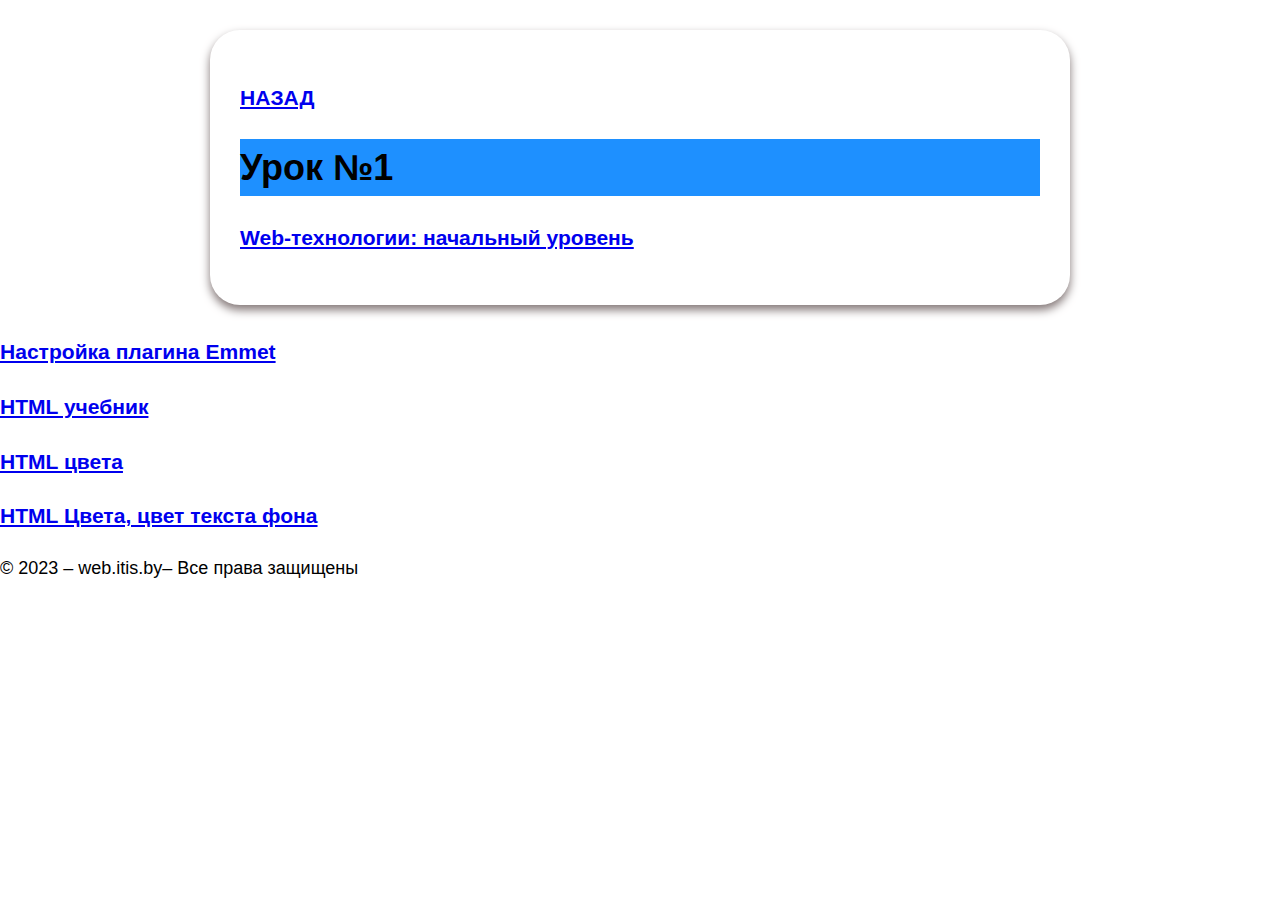
==== 1.html @ 1b0ec6f7 "Add files via upload" ====
<!DOCTYPE html>
<html lang="ru">
<head>
<meta charset="utf-8" />
<link rel="stylesheet" href="style.css">
<title>Код блочного сайта</title>
</head>
<div class="card">
<header>
<h3><a href="index.html">НАЗАД</a></h3>


 <h1 style="background-color:DodgerBlue;">Урок №1</h1>
</header>
<section >
 
  
  <h3><a href="https://stepik.org/course/82108/promo#toc">Web-технологии: начальный уровень</a></h3>
  <p></p>
 </div>
</section>
<section >
 <div >
   <h3><a href="https://ru.anyquestion.info/a/pochemu-plagin-emmet-mozhet-ne-rabotat-v-sublime-text-i-kak-eto-ispravit">Настройка плагина Emmet</a></h3>
  <p></p>
 </div>
</section>
<section>
 <div >
<h3><a href="https://html5css.ru/html/default.php">HTML учебник</h3>
  <h3><a href= "https://colorscheme.ru/html-colors.html"> HTML цвета</a></h3>
  
  <h3><a href="https://html5css.ru/html/html_colors.php">HTML Цвета, цвет текста фона</a></h3>
  <p></p>
 </div>
</section>
<section >
 <div >
  
  
  <p></p>
 </div>
</section>
<footer>
 <p>&copy; 2023 – web.itis.by– Все права защищены</p>
</footer>
</body>
</html>
---- style.css ----
body {
    margin: 0;
    /*background-color: rgb(241, 228, 211);*/
    background-image: url("pattern.png");
    font-family: 'Segoe UI', Tahoma, Geneva, Verdana, sans-serif;
    font-size: 18px;
    line-height: 1.6;
}

.a1 {
    text-decoration: none;
    color: #fff;
}

.card-title {
    color: rgb(65, 215, 138);
    font-size: 35px;
}

.card {
    width: 800px;
    margin: 30px auto;
    padding: 30px;
    background-color: #fff;
    box-shadow: 0 5px 10px rgb(131, 119, 119);
    border-radius: 30px;
}

.card-foto {
    display: block;
    width: 200px;
    height: 200px;
    margin: 0 auto;
    border-radius: 50%;
    box-shadow: 0 5px 10px rgb(22, 19, 19);
}

.card-title1 {
    text-align: left;
    font-size: 20px;
    color: rgb(65, 215, 138);
}

.card-list {
    list-style-type: none;
}

.button {
    padding: 15px 25px;
    font-size: 24px;
    text-align: center;
    cursor: pointer;
    outline: none;
    color: #fff;
    background-color: #4CAF50;
    border: none;
    border-radius: 35px;
    box-shadow: 0 10px #999;
}

.button:hover {
    background-color: #3e8e41
}

.button:active {
    color: #fff;
    background-color: #3e8e41;
    box-shadow: 0 5px #666;
    transform: translateY(4px) translateX(18px);

}
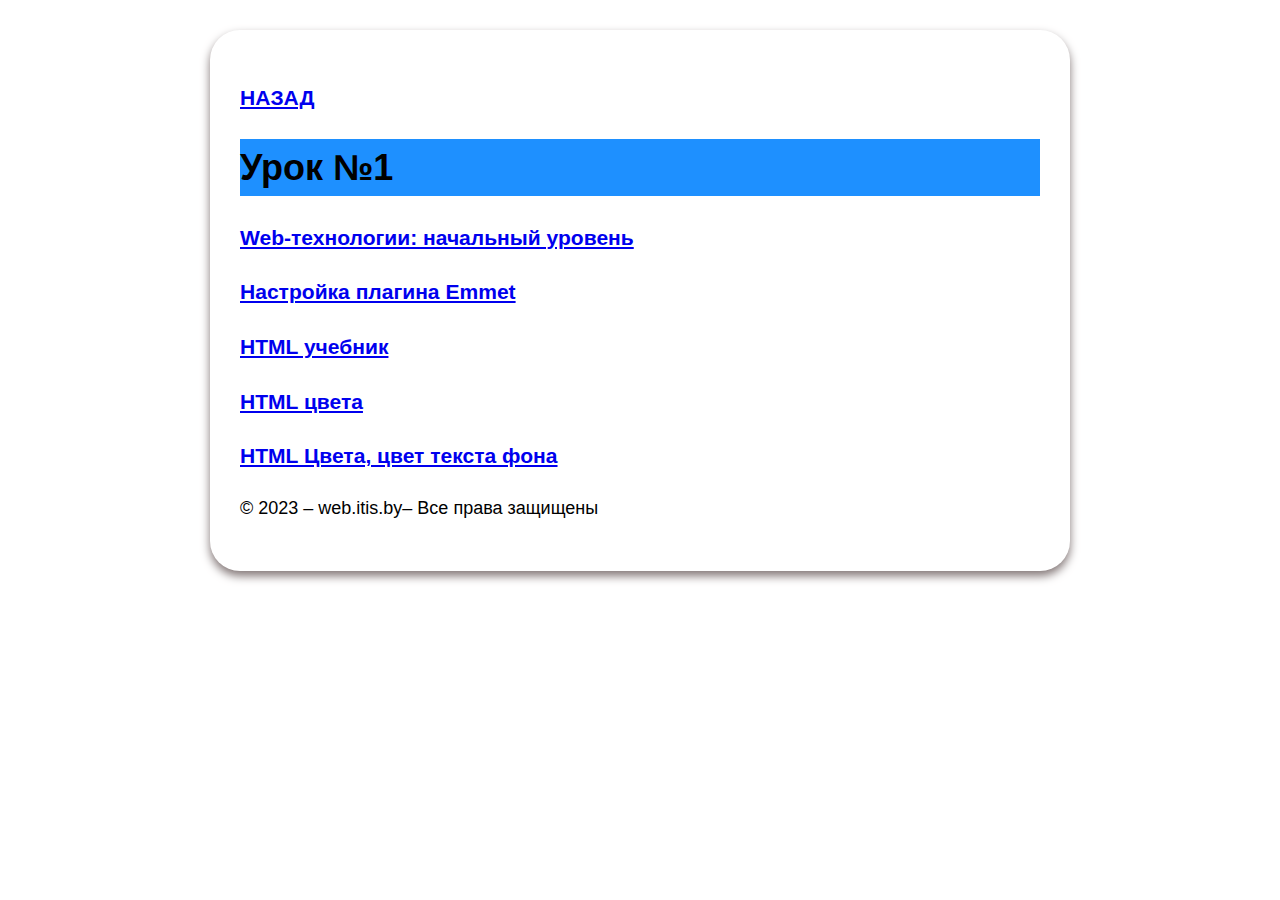
==== commit 63e01ae1: "Update 1.html" ====
--- a/1.html
+++ b/1.html
@@ -14,7 +14,7 @@
 </header>
 <section >
  
-  
+  <div>
   <h3><a href="https://stepik.org/course/82108/promo#toc">Web-технологии: начальный уровень</a></h3>
   <p></p>
  </div>
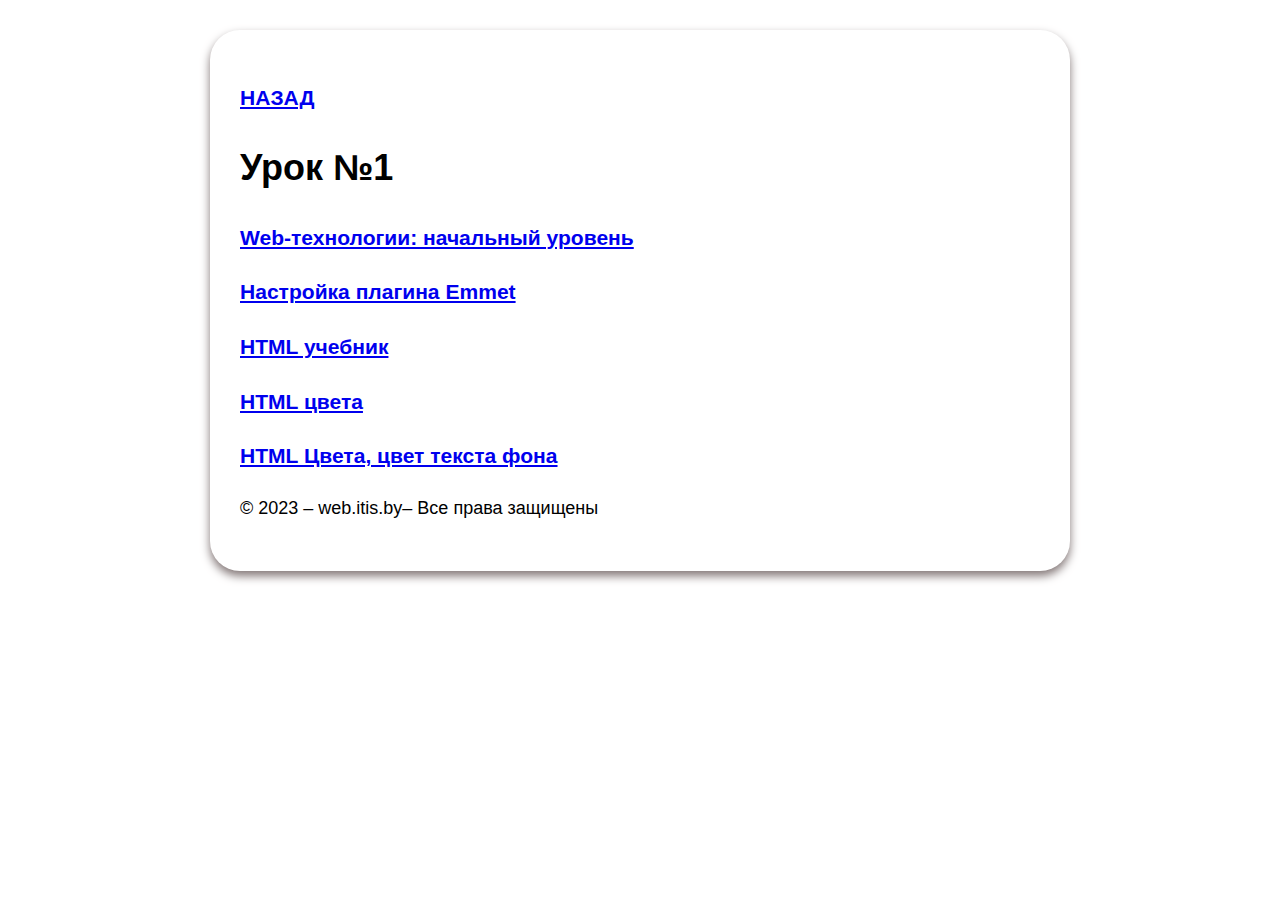
==== commit eba30bca: "Update 1.html" ====
--- a/1.html
+++ b/1.html
@@ -10,7 +10,7 @@
 <h3><a href="index.html">НАЗАД</a></h3>
 
 
- <h1 style="background-color:DodgerBlue;">Урок №1</h1>
+ <h1 ">Урок №1</h1>
 </header>
 <section >
  
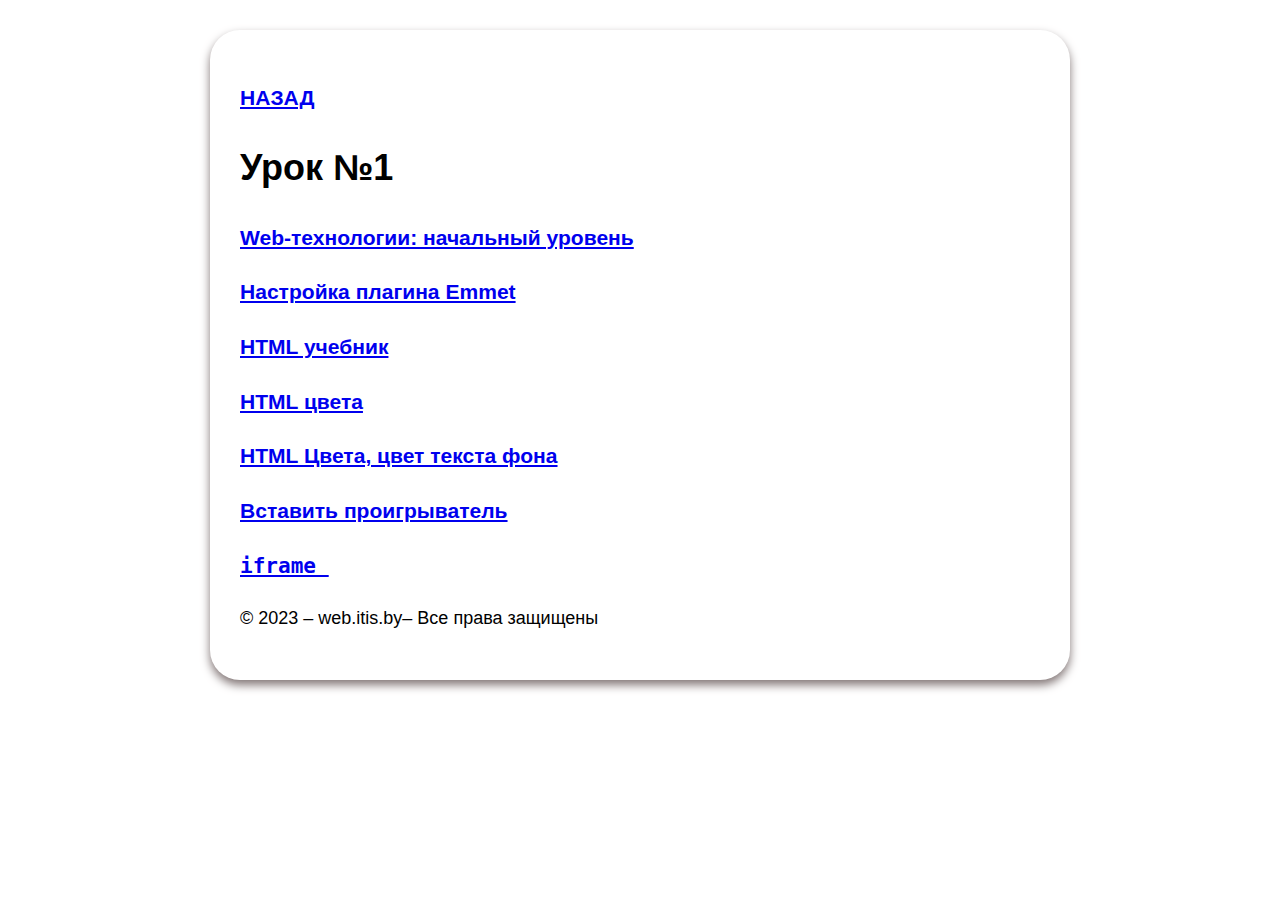
==== commit 8fa347b9: "Update 1.html" ====
--- a/1.html
+++ b/1.html
@@ -37,7 +37,8 @@
 <section >
  <div >
   
-  
+    
+  <h3><a href="/4.html">Вставить проигрыватель <pre>iframe </pre></a></h3>
   <p></p>
  </div>
 </section>
